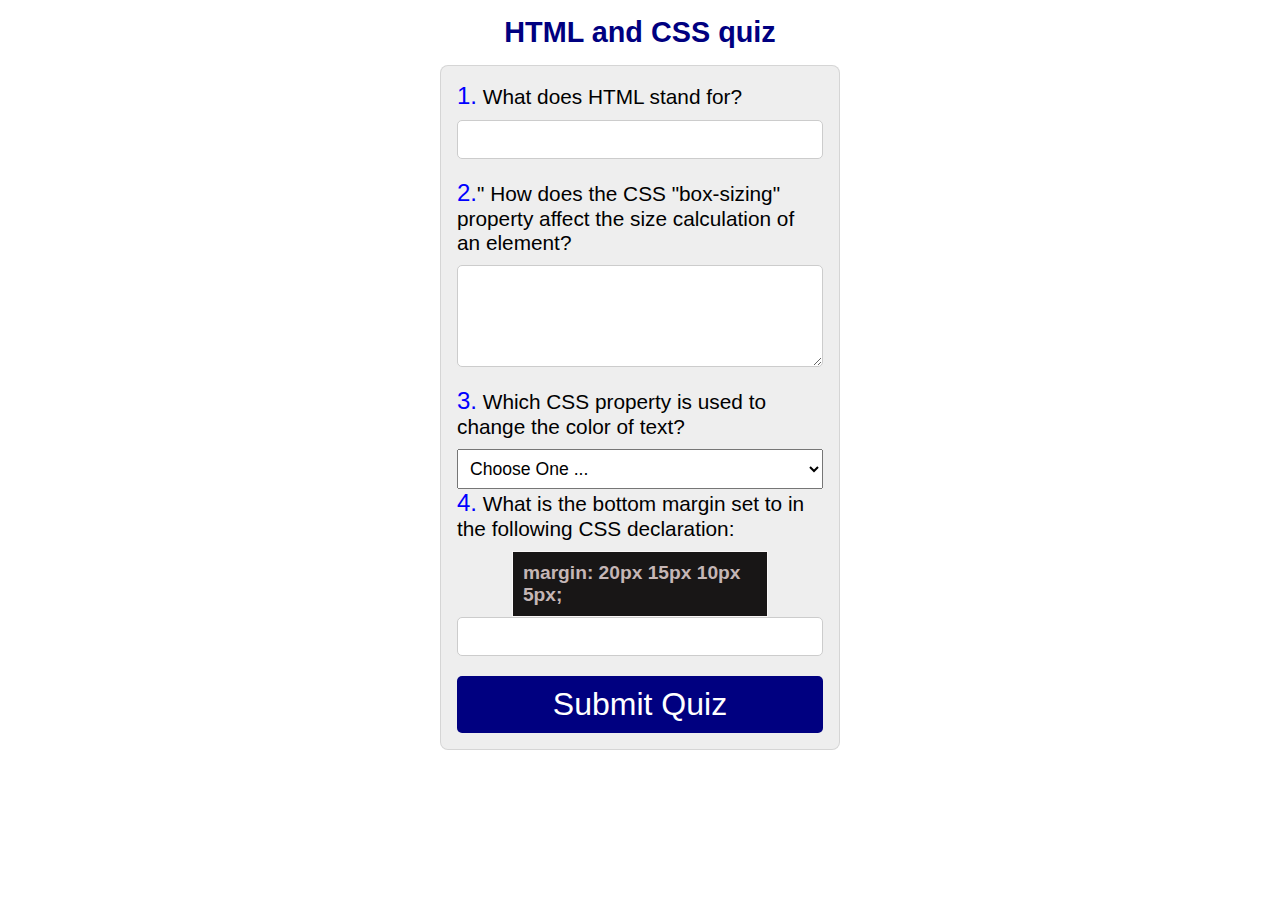
==== quiz.html @ 312b8916 "updated" ====
<!DOCTYPE html>
<html lang="en">
<head>
    <meta charset="UTF-8">
    <meta name="viewport" content="width=device-width, initial-scale=1.0">
    <title>Document</title>
    <link rel="stylesheet" href="styles/quiz.css">
</head>
<body>
  
  <h1>HTML  and CSS quiz</h1>
  
  <form action="submit-quiz" method="post">
    <label for="q1"><span class="question-number">1.</span> What does HTML stand for?</label>
    <input type="text" id="q1" name="q1" required>
    <label for="q2"><span class="question-number">2.</span>" How does the CSS "box-sizing" property affect the size calculation of an element?</label>
    <textarea id="q2" name="q2" rows="4" required></textarea>
    <label for="q3"><span class="question-number">3.</span> Which CSS property is used to change the color of text?</label>
    <select id="q3" name="q3" required>
      <option value="" selected disabled>Choose One ...</option>
      <option value="option1">font-family</option>
      <option value="option2">backgroud-color </option>
      <option value="option3"> text-align </option>
      <option value="option4"> color </option>
      <option value="option5"> font-size </option>
    </select>
 
    <label for="q4"><span class="question-number">4.</span> What is the bottom margin set to in the following CSS declaration:</label>
    <table>
      <tr>
        <th>margin: 20px 15px 10px 5px;</th>
      </tr>
    </table>
    <input type="number" id="q4" name="q4" required>

    <button type="submit">Submit Quiz</button>
  </form>
  

    
</body>
</html>
---- styles/quiz.css ----
@import url('https://fonts.googleapis.com/css2?family=Protest+Riot&family=Roboto+Mono:ital,wght@0,100..700;1,100..700&family=Roboto:ital,wght@0,100;0,300;0,400;0,500;0,700;0,900;1,100;1,300;1,400;1,500;1,700;1,900&family=Single+Day&display=swap');

*{
    margin: 0;
    padding: 0;
    box-sizing: border-box;
}

  body {
    font-family: Arial, sans-serif;
    font-size: 1.2rem;
    background-color: #fff;
    color: #000000;
  }

  h1{
    margin: 1rem;
    font-size: 1.5em;
    color: navy;   
    text-align: center;
}
form{
    width: 650px;
    margin: 0 auto;
    padding: 1rem;
    border: 1px solid rgb(0, 0, 0, 0.1); border-radius: 0.5rem;
    background-color: #eee;
    display: grid;
    max-width: 400px;
}
 
  
  label {
    display: block;
    margin-bottom: 10px;
  }
  input, textarea {
    width: 100%;
    padding: 10px;
    margin-bottom: 20px;
    border: 1px solid #ccc;
    border-radius: 5px;
    box-sizing: border-box;
  }
  

label, input, button, select, textarea{
    font-size: 1.3rem;
    font-family: 'Trebuchet MS', 'Lucida Sans Unicode', 'Lucida Grande', 'Lucida Sans', Arial, sans-serif, Arial, sans-serif;
}
label{
    text-align: start;
    
}

input, select, textarea{
    padding: 0.5rem;
    font-size: 1.1rem;
}


button {
    padding: 10px 20px;
    background-color: navy;
    color: #fff;
    border: none;
    border-radius: 5px;
    cursor: pointer;
    font-size: 2rem;
  }
  button:hover {
    background-color: #0056b3;
  }

table {
    margin: 0 auto; 
    border-collapse: collapse;
    width: 70%;
    background-color: rgb(24, 22, 22);
    color: rgb(197, 182, 182);
  }
  
  th, td {
    border: 1px solid rgb(250, 247, 247);
    padding: 10px;
    text-align: left;
  }
  .question-number{
    color: blue;
    font-size: 1.5rem;
  }
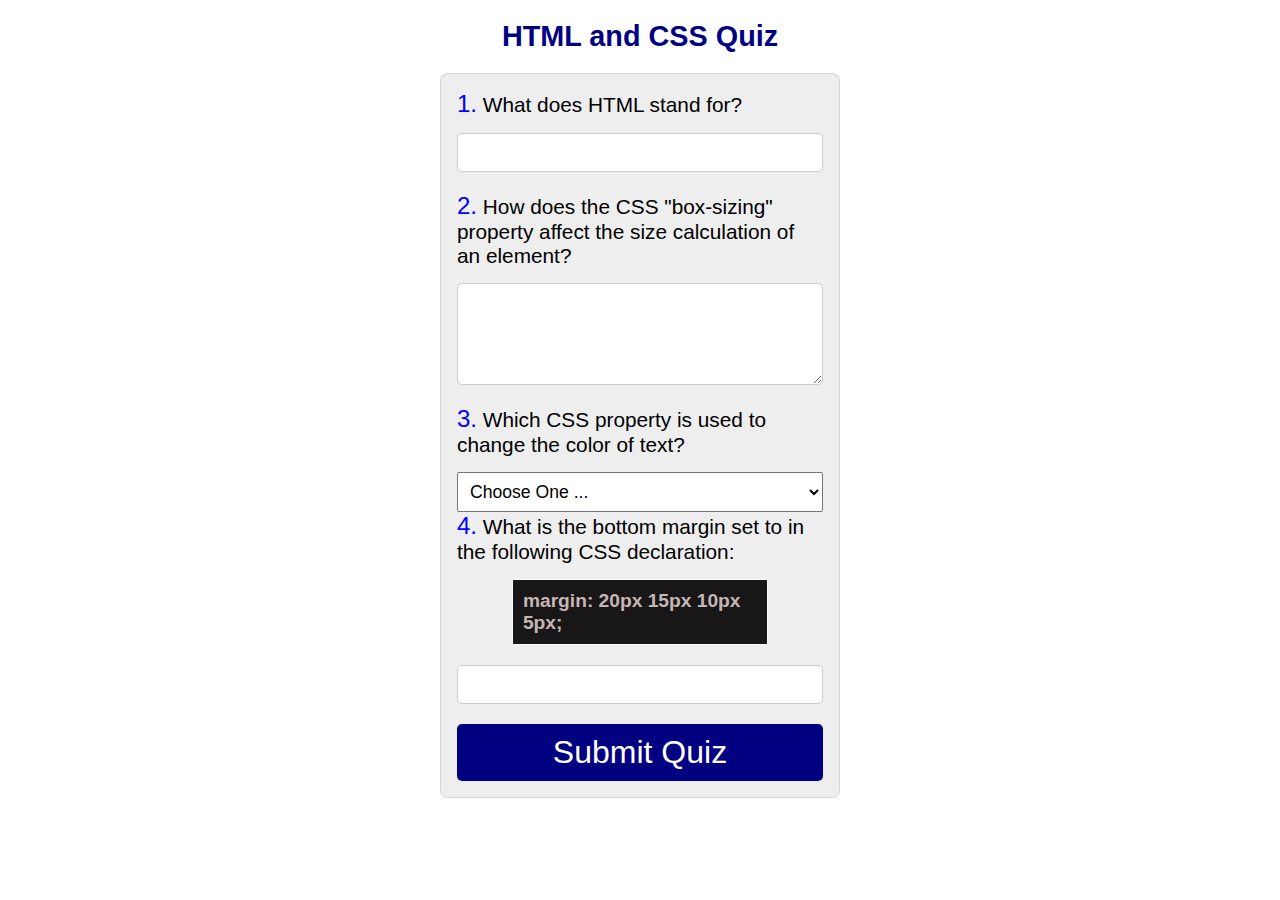
==== commit 3fd88de0: "final" ====
--- a/quiz.html
+++ b/quiz.html
@@ -8,21 +8,21 @@
 </head>
 <body>
   
-  <h1>HTML  and CSS quiz</h1>
+  <h1>HTML and CSS Quiz</h1>
   
   <form action="submit-quiz" method="post">
     <label for="q1"><span class="question-number">1.</span> What does HTML stand for?</label>
     <input type="text" id="q1" name="q1" required>
-    <label for="q2"><span class="question-number">2.</span>" How does the CSS "box-sizing" property affect the size calculation of an element?</label>
+    <label for="q2"><span class="question-number">2.</span> How does the CSS "box-sizing" property affect the size calculation of an element?</label>
     <textarea id="q2" name="q2" rows="4" required></textarea>
     <label for="q3"><span class="question-number">3.</span> Which CSS property is used to change the color of text?</label>
     <select id="q3" name="q3" required>
       <option value="" selected disabled>Choose One ...</option>
       <option value="option1">font-family</option>
-      <option value="option2">backgroud-color </option>
-      <option value="option3"> text-align </option>
-      <option value="option4"> color </option>
-      <option value="option5"> font-size </option>
+      <option value="option2">background-color </option>
+      <option value="option3">text-align </option>
+      <option value="option4">color </option>
+      <option value="option5">font-size </option>
     </select>
  
     <label for="q4"><span class="question-number">4.</span> What is the bottom margin set to in the following CSS declaration:</label>
@@ -35,8 +35,5 @@
 
     <button type="submit">Submit Quiz</button>
   </form>
-  
-
-    
 </body>
-</html>+</html>
--- a/styles/quiz.css
+++ b/styles/quiz.css
@@ -15,7 +15,8 @@
   }
 
   h1{
-    margin: 1rem;
+    margin-top: 20px;
+    margin-bottom: 20px;
     font-size: 1.5em;
     color: navy;   
     text-align: center;
@@ -33,7 +34,8 @@
   
   label {
     display: block;
-    margin-bottom: 10px;
+    margin-bottom: 15px;
+
   }
   input, textarea {
     width: 100%;
@@ -58,9 +60,7 @@
     padding: 0.5rem;
     font-size: 1.1rem;
 }
-
-
-button {
+button[type="submit"] {
     padding: 10px 20px;
     background-color: navy;
     color: #fff;
@@ -79,6 +79,7 @@
     width: 70%;
     background-color: rgb(24, 22, 22);
     color: rgb(197, 182, 182);
+    margin-bottom: 20px;
   }
   
   th, td {
